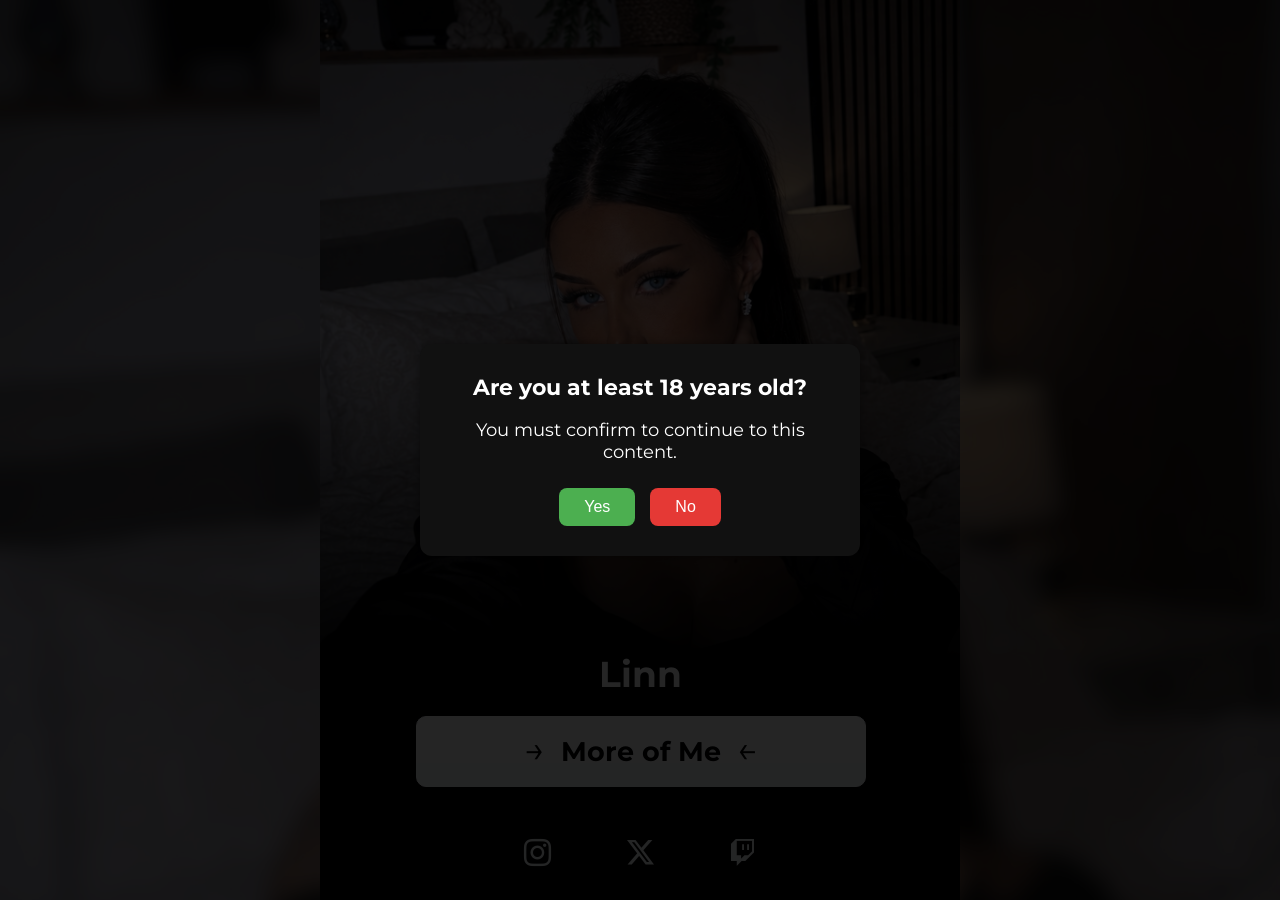
==== index.html @ 4bad8567 "initial commit" ====
<!DOCTYPE html>
<html lang="en">
<head>
    <meta charset="UTF-8">
    <meta name="viewport" content="width=device-width, initial-scale=1.0">
    <title>Linny Nova</title>
    <link rel="stylesheet" href="./styles.css">
    <link rel="preconnect" href="https://fonts.googleapis.com">
    <link rel="preconnect" href="https://fonts.gstatic.com" crossorigin>
    <link href="https://fonts.googleapis.com/css2?family=Montserrat:ital,wght@0,100..900;1,100..900&display=swap" rel="stylesheet">
    <link rel="stylesheet" href="https://cdn.jsdelivr.net/npm/bootstrap-icons@1.13.1/font/bootstrap-icons.min.css">
    <style>@keyframes hand-bounce {0%, 100% {transform: translateY(0);} 50% {transform: translateY(-8px);}}</style>
</head>
<body>
    <div class="body">
        <div class="content">
            <div class="modelInfo">
                <h1>Linn</h1>
                
            </div>
            
            <div class="ofButton">
                <a id="of" href="https://linnynova.com/redirect.html" target="_blank" rel="noopener noreferrer"><span class="arrow">→</span><h2>More of Me</h2><span class="arrow">←</span></a>
            </div>

            <div class="socials">
                <a href="https://www.instagram.com/linnynova" target="_blank" rel="noopener noreferrer"><i class="bi bi-instagram"></i></a>
                <a href="https://x.com/linnynovax" target="_blank" rel="noopener noreferrer"><i class="bi bi-twitter-x"></i></a>
                <a href="https://www.twitch.tv/linny" target="_blank" rel="noopener noreferrer"><i class="bi bi-twitch"></i></a>
            </div>

            <div class="buttons"></div>
        </div>
        </div>
    </div>

<script src="overlay.js" defer></script>

</body>
</html>
---- styles.css ----
/* phone */
@media (max-width: 768px) {
    body {
        margin: 0;
    }

    .body {
        width: 100%;
    }
}

/* tablet */
@media (min-width: 769px) and (max-width: 1199px) {
    body {
        margin: 0;
    }

    .body {
        width: 60%;
        margin-left: 20%;
    }
}

/* desktop */
@media (min-width: 1200px) {
    body {
        margin: 0;
    }

    .body {
        width: 50%;
        margin-left: 25%;
    }
}

html {
    background-image: url(./images/LinnyBlur.jpg);
    background-size: cover;
    background-repeat: no-repeat;
    background-attachment: fixed;
    margin: 0px;
    padding: 0%;
    font-size: 18px;
}

.body {
    background-image: url(./images/Linny.jpg);
    background-size: cover;
    background-position: center;
}

.content {
    display: flex;
    flex-direction: column;
    justify-content: flex-end;
    text-align: center;
    min-height: 100vh;
    font-family: "Montserrat", sans-serif;
    color: #F5F6F9;
    background: linear-gradient(
        to bottom,
        rgba(0, 0, 0, 0) 0%, 
        rgba(0, 0, 0, 0) 40%,
        rgba(0, 0, 0, 1) 75%,
        rgba(0, 0, 0, 1) 100%
    );
}

h1 {
    margin-bottom: 0;
}

.ofButton {
    margin-top: 20px;
    margin-bottom: 20px;
    padding: 10px 0;
    width: 70%;
    margin-left: 15%;
    background-color: #F5F6F9;
    border: 1px solid #F5F6F9;
    border-radius: 10px;
    color: black;
}

.ofButton:hover {
    color: #F5F6F9;
    background-color: black;
    border: 1px solid #F5F6F9;
}

#of {
    display: flex;
    align-items: center;
    justify-content: center;
    gap: 5px;
}

.arrow {
    font-size: 2rem;
    display: inline-block;
    animation: arrowMove 0.8s ease-in-out infinite alternate;
    padding-bottom: 5px;
}

@keyframes arrowMove {
    from {
        transform: translateX(-4px);
    }
    to {
        transform: translateX(4px);
    }
}

.arrow:last-child {
    animation-direction: alternate-reverse;
}

h2 {
    margin: 0 10px;
}

.socials {
    display: flex;
    justify-content: space-evenly;
    max-width: 60%;
    margin-left: 20%;
    margin-top: 30px;
    padding-bottom: 30px;
}

.bi {
    color: #F5F6F9;
    font-size: 1.5rem;
}

a {
    text-decoration: none;
    color: inherit;
}
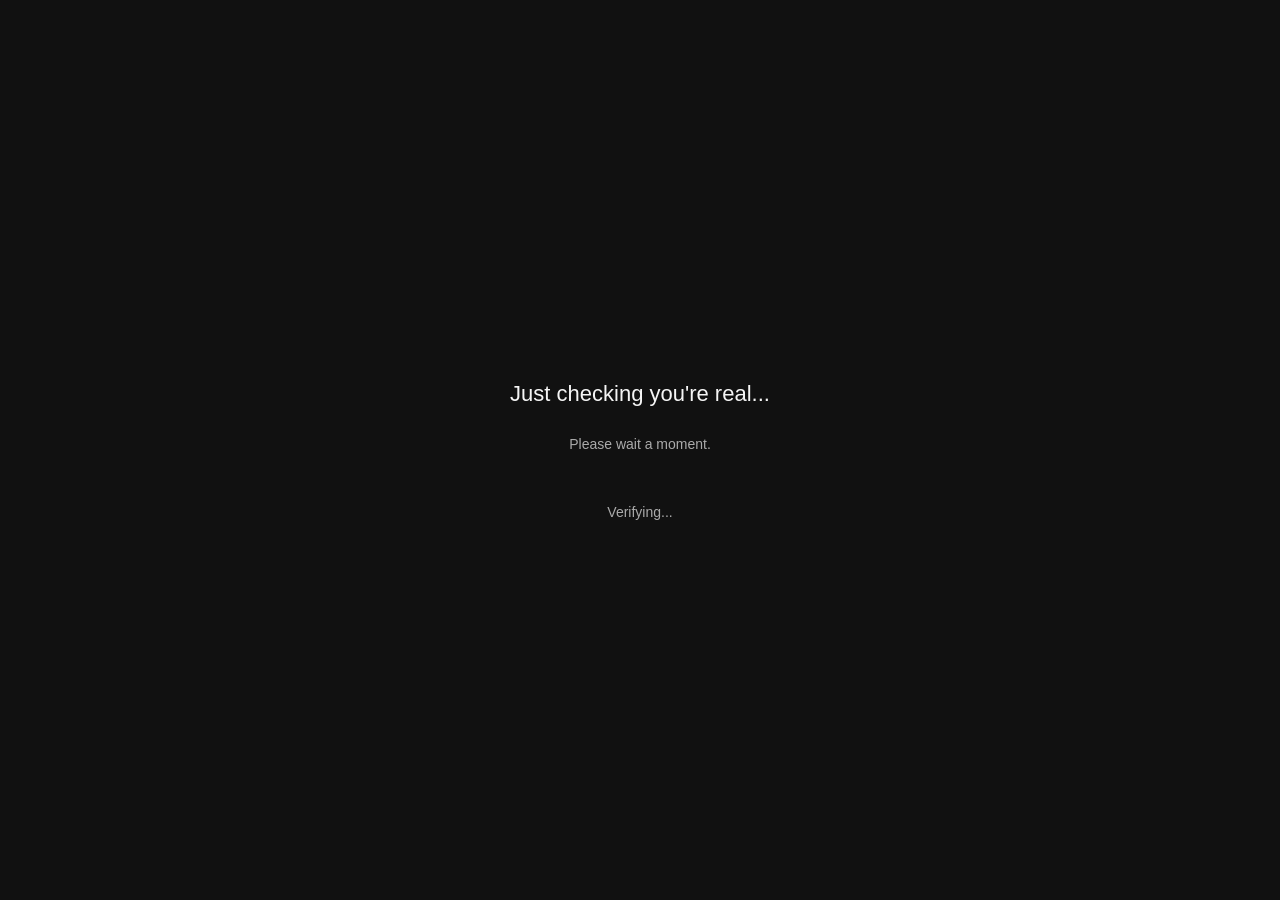
==== commit f786ae74: "added cloudflare verification" ====
--- a/index.html
+++ b/index.html
@@ -1,40 +1,115 @@
+
 <!DOCTYPE html>
 <html lang="en">
 <head>
-    <meta charset="UTF-8">
-    <meta name="viewport" content="width=device-width, initial-scale=1.0">
-    <title>Linny Nova</title>
-    <link rel="stylesheet" href="./styles.css">
-    <link rel="preconnect" href="https://fonts.googleapis.com">
-    <link rel="preconnect" href="https://fonts.gstatic.com" crossorigin>
-    <link href="https://fonts.googleapis.com/css2?family=Montserrat:ital,wght@0,100..900;1,100..900&display=swap" rel="stylesheet">
-    <link rel="stylesheet" href="https://cdn.jsdelivr.net/npm/bootstrap-icons@1.13.1/font/bootstrap-icons.min.css">
-    <style>@keyframes hand-bounce {0%, 100% {transform: translateY(0);} 50% {transform: translateY(-8px);}}</style>
+  <meta charset="UTF-8">
+  <meta name="viewport" content="width=device-width, initial-scale=1.0">
+  <title>One moment...</title>
+
+  <script
+    src="https://challenges.cloudflare.com/turnstile/v0/api.js"
+    async
+    defer
+  ></script>
+
+  <style>
+    * {
+      box-sizing: border-box;
+    }
+
+    body {
+      margin: 0;
+      min-height: 100vh;
+      display: flex;
+      flex-direction: column;
+      align-items: center;
+      justify-content: center;
+      background: #111;
+      color: #f5f5f5;
+      font-family: Arial, sans-serif;
+      text-align: center;
+    }
+
+    h1 {
+      font-size: 22px;
+      font-weight: 500;
+    }
+
+    p {
+      color: #aaa;
+      font-size: 14px;
+    }
+
+    #captcha {
+      margin-top: 20px;
+    }
+
+    #status {
+      margin-top: 18px;
+    }
+  </style>
 </head>
+
 <body>
-    <div class="body">
-        <div class="content">
-            <div class="modelInfo">
-                <h1>Linn</h1>
-                
-            </div>
-            
-            <div class="ofButton">
-                <a id="of" href="https://linnynova.com/redirect.html" target="_blank" rel="noopener noreferrer"><span class="arrow">→</span><h2>More of Me</h2><span class="arrow">←</span></a>
-            </div>
+  <h1>Just checking you're real...</h1>
+  <p>Please wait a moment.</p>
 
-            <div class="socials">
-                <a href="https://www.instagram.com/linnynova" target="_blank" rel="noopener noreferrer"><i class="bi bi-instagram"></i></a>
-                <a href="https://x.com/linnynovax" target="_blank" rel="noopener noreferrer"><i class="bi bi-twitter-x"></i></a>
-                <a href="https://www.twitch.tv/linny" target="_blank" rel="noopener noreferrer"><i class="bi bi-twitch"></i></a>
-            </div>
+  <div
+    id="captcha"
+    class="cf-turnstile"
+    data-sitekey="0x4AAAAAAFw-zp3iwCuxAs5w"
+    data-theme="dark"
+    data-callback="onVerified"
+    data-error-callback="onError"
+    data-expired-callback="onExpired"
+  ></div>
 
-            <div class="buttons"></div>
-        </div>
-        </div>
-    </div>
+  <p id="status" role="status">Verifying...</p>
 
-<script src="overlay.js" defer></script>
+  <script>
+    async function onVerified(token) {
+      const status = document.getElementById("status");
+      status.textContent = "Verification in progress...";
 
+      try {
+        const response = await fetch(
+          "https://link-host-verification.diosdado-delacruz0314.workers.dev/",
+          {
+            method: "POST",
+            headers: {
+              "Content-Type": "application/json"
+            },
+            body: JSON.stringify({ token })
+          }
+        );
+
+        const result = await response.json();
+
+        if (response.ok && result.success === true) {
+          status.textContent = "Verified. Continuing...";
+
+          setTimeout(() => {
+            window.location.href = "main.html";
+          }, 700);
+        } else {
+          status.textContent =
+            "Verification failed. Please refresh and try again.";
+        }
+      } catch (error) {
+        status.textContent =
+          "Unable to verify right now. Please check your connection and retry.";
+      }
+    }
+
+    function onError() {
+      document.getElementById("status").textContent =
+        "Verification couldn't load. Please refresh and try again.";
+    }
+
+    function onExpired() {
+      document.getElementById("status").textContent =
+        "Verification expired. Please refresh and try again.";
+    }
+  </script>
 </body>
-</html>+</html>
